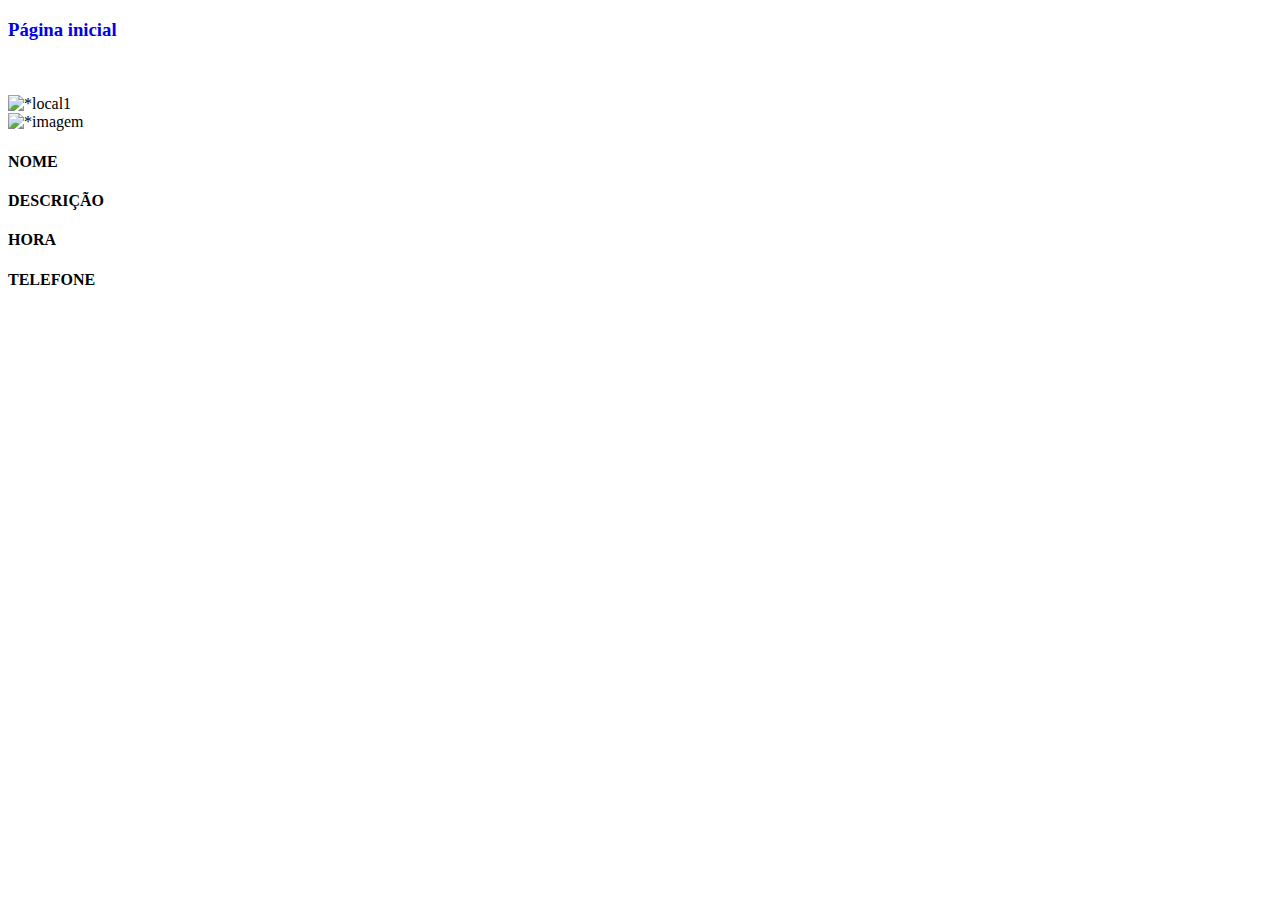
==== Dengue-2025/pages/locais.html @ c680ca28 "Add files via upload" ====
<!DOCTYPE html>
<html lang="en">
<head>
    <meta charset="UTF-8">
    <meta name="viewport" content="width=device-width, initial-scale=1.0">
    <title>Locais</title>
    <link rel="stylesheet" href="/css/locais.css">
    <link rel="icon" href="/Imagens/localizacao.png">
</head>
<body>
    <div class="menutop">
    <a href="/index.html" style="text-decoration: none;"><h3 class="textmenu">Página inicial</h3></a>
</div>
<br>
<br>
<div class="lateralbar">
    <img src="/Imagens/local 1.png" alt="*local1">
</div>
<div id="informationbar">
<img id="imginformation" alt="*imagem">
<h4 id="nameplace">NOME</h3>
<h4 id="descplace">DESCRIÇÃO</h4>
<h4 id="hourplace">HORA</h4>
<h4 id="telplace">TELEFONE</h4>
</div>
</body>
</html>
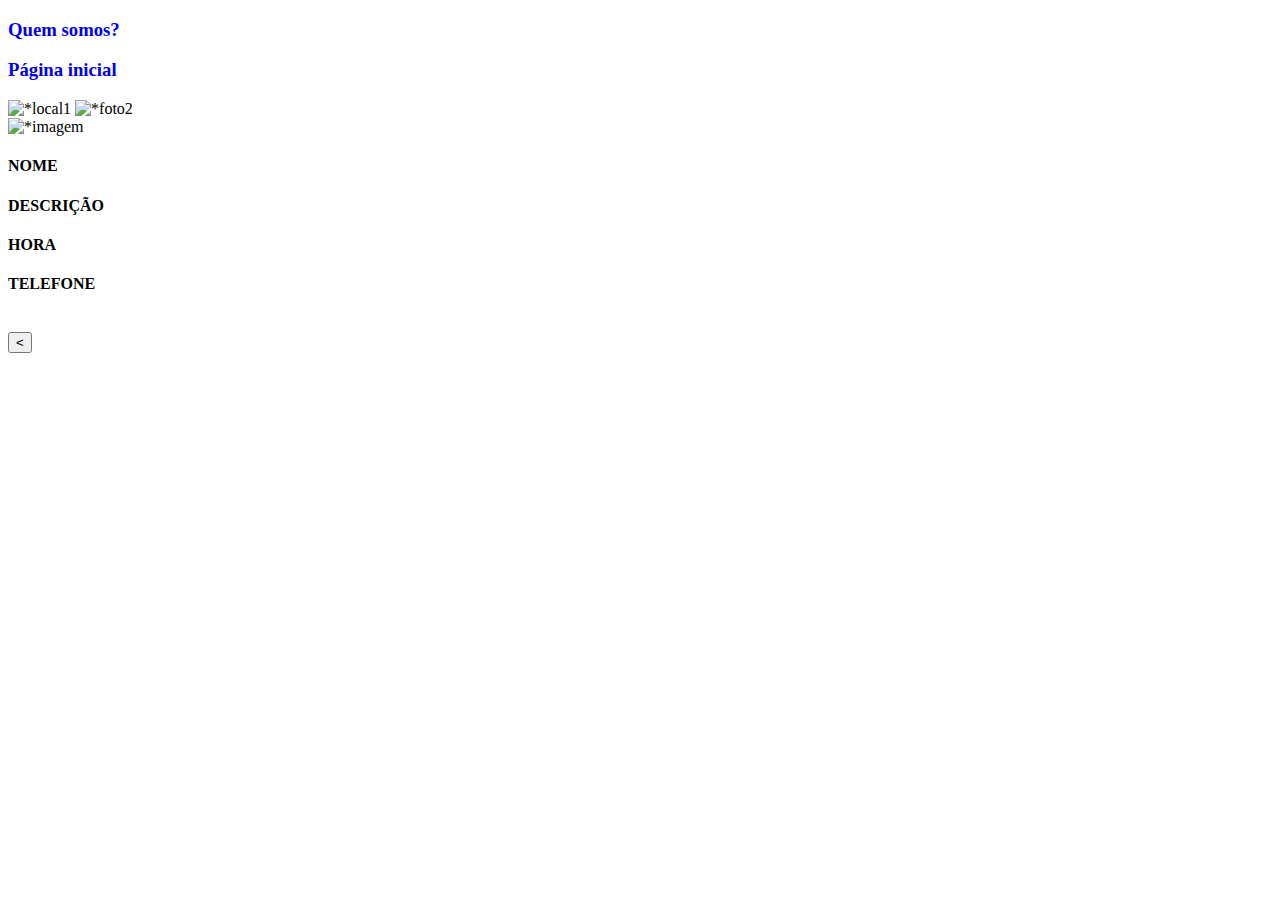
==== commit 04a845d8: "Add files via upload" ====
--- a/Dengue-2025/pages/locais.html
+++ b/Dengue-2025/pages/locais.html
@@ -3,25 +3,111 @@
 <head>
     <meta charset="UTF-8">
     <meta name="viewport" content="width=device-width, initial-scale=1.0">
-    <title>Locais</title>
+    <title>Tech Descarte - Locais</title>
     <link rel="stylesheet" href="/css/locais.css">
     <link rel="icon" href="/Imagens/localizacao.png">
 </head>
 <body>
     <div class="menutop">
+    <a href="https://www.instagram.com/tech_3p?utm_source=ig_web_button_share_sheet&igsh=ZDNlZDc0MzIxNw==" style="text-decoration: none;"><h3 class="textmenu">Quem somos?</h3></a>
     <a href="/index.html" style="text-decoration: none;"><h3 class="textmenu">Página inicial</h3></a>
 </div>
+
+<div class="lateralbar">
+    <div class="imgslateralbar">
+    <img src="/Imagens/local 1.png" title="Local 1" class="imglateralbar" alt="*local1" id="img1" onclick="showimg1()">
+    <img src="/Imagens/local 2.jpg" title="Local 2" class="imglateralbar" alt="*foto2" id="img2" onclick="showimg2()">
+    </div>
+</div>
+
+<div id="informationbar">
+    <div class="contentinformation">
+<img id="imginformation" alt="*imagem" type="icon" src="">
+<h4 id="nameplace" class="txtinformation">NOME</h3>
+<h4 id="descplace" class="txtinformation">DESCRIÇÃO</h4>
+<h4 id="hourplace" class="txtinformation">HORA</h4>
+<h4 id="telplace" class="txtinformation">TELEFONE</h4>
+<a href="#" style="color: white;" title="Endereço no Google Maps" id="adressplace" class="txtinformation">ENDEREÇO</a>
 <br>
-<br>
-<div class="lateralbar">
-    <img src="/Imagens/local 1.png" alt="*local1">
-</div>
-<div id="informationbar">
-<img id="imginformation" alt="*imagem">
-<h4 id="nameplace">NOME</h3>
-<h4 id="descplace">DESCRIÇÃO</h4>
-<h4 id="hourplace">HORA</h4>
-<h4 id="telplace">TELEFONE</h4>
+<button type="button" id="closeinformationbar" title="Recuar"><</button>
+    </div>   
 </div>
 </body>
-</html>+</html>
+
+<script>
+    let img1 = document.getElementById("img1")
+    let img2 = document.getElementById("img2")
+    let informationbar = document.getElementById("informationbar")
+    let imginformation = document.getElementById("imginformation")
+    let nameplace = document.getElementById("nameplace")
+    let descplace = document.getElementById("descplace")
+    let hourplace = document.getElementById("hourplace")
+    let telplace = document.getElementById("telplace")
+    let adressplace = document.getElementById("adressplace")
+
+function showimg1(img1){
+    if(informationbar.style = "display: block"){
+    imginformation.src = "/Imagens/local 1.png"
+    nameplace.innerText = "MARINGÁ SUCATAS ELETRÔNICAS"
+    nameplace.title = "MARINGÁ SUCATAS ELETRÔNICAS"
+    descplace.innerText = "DESCARTE LIXO ELETRÔNICO E ELETRODOMÉSTICOS"
+    descplace.title = "DESCARTE LIXO ELETRÔNICO E ELETRODOMÉSTICOS"
+    hourplace.innerText = "8h às 18"
+    hourplace.title = "8h às 18"
+    telplace.innerText = "(44) 99815-7836"
+    telplace.title = "(44) 99815-7836"
+    adressplace.innerText = "Av. das Palmeiras, 1825 - Jardim Paris, Maringá - PR, 87033-350"
+    adressplace.href = "https://maps.app.goo.gl/oEAQecSzcbGAiKCW8"
+    }
+    else{
+    informationbar.setAttribute("style", "display: block")
+    imginformation.src = "/Imagens/local 1.png"
+    nameplace.innerText = "MARINGÁ SUCATAS ELETRÔNICAS"
+    nameplace.title = "MARINGÁ SUCATAS ELETRÔNICAS"
+    descplace.innerText = "DESCARTE LIXO ELETRÔNICO E ELETRODOMÉSTICOS"
+    descplace.title = "DESCARTE LIXO ELETRÔNICO E ELETRODOMÉSTICOS"
+    hourplace.innerText = "8h às 18"
+    hourplace.title = "8h às 18"
+    telplace.innerText = "(44) 99815-7836"
+    telplace.title = "(44) 99815-7836"
+    adressplace.innerText = "Av. das Palmeiras, 1825 - Jardim Paris, Maringá - PR, 87033-350"
+    adressplace.href = "https://maps.app.goo.gl/oEAQecSzcbGAiKCW8"
+    }
+}
+
+function showimg2(img2){
+    if(informationbar.style = "display: block"){
+    imginformation.src = "/Imagens/local 2.jpg"
+    nameplace.innerText = "SUCATA ELETRÔNICO"
+    nameplace.title = "SUCATA ELETRÔNICO"
+    descplace.innerText = "DESCARTE LIXO ELETRÔNICO E ELETRODOMÉSTICOS"
+    descplace,title = "DESCARTE LIXO ELETRÔNICO E ELETRODOMÉSTICOS"
+    hourplace.innerText = "8:30h às 18:30h"
+    hourplace.title = "8:30h às 18:30h"
+    telplace.innerText = "(44) 99817-5096"
+    telplace.title = "(44) 99817-5096"
+    adressplace.innerText = "R. Pion Gertrude H. Fritzen, 7115 - Jardim São Silvestre, 87055-342"
+    adressplace.href = "https://maps.app.goo.gl/76DjF8F3ArDbqxHBA"
+    }
+    else{
+    informationbar.setAttribute("style", "display: block")
+    imginformation.src = "/Imagens/local 2.jpg"
+    nameplace.innerText = "SUCATA ELETRÔNICO"
+    nameplace.title = "SUCATA ELETRÔNICO"
+    descplace.innerText = "DESCARTE LIXO ELETRÔNICO E ELETRODOMÉSTICOS"
+    descplace,title = "DESCARTE LIXO ELETRÔNICO E ELETRODOMÉSTICOS"
+    hourplace.innerText = "8:30h às 18:30h"
+    hourplace.title = "8:30h às 18:30h"
+    telplace.innerText = "(44) 99817-5096"
+    telplace.title = "(44) 99817-5096"
+    adressplace.innerText = "R. Pion Gertrude H. Fritzen, 7115 - Jardim São Silvestre, 87055-342"
+    adressplace.href = "https://maps.app.goo.gl/76DjF8F3ArDbqxHBA"
+    }
+}
+
+let closeinformationbar = document.getElementById("closeinformationbar")
+closeinformationbar.addEventListener("click", () => {
+    informationbar.setAttribute("style", "display: none")
+})
+</script>